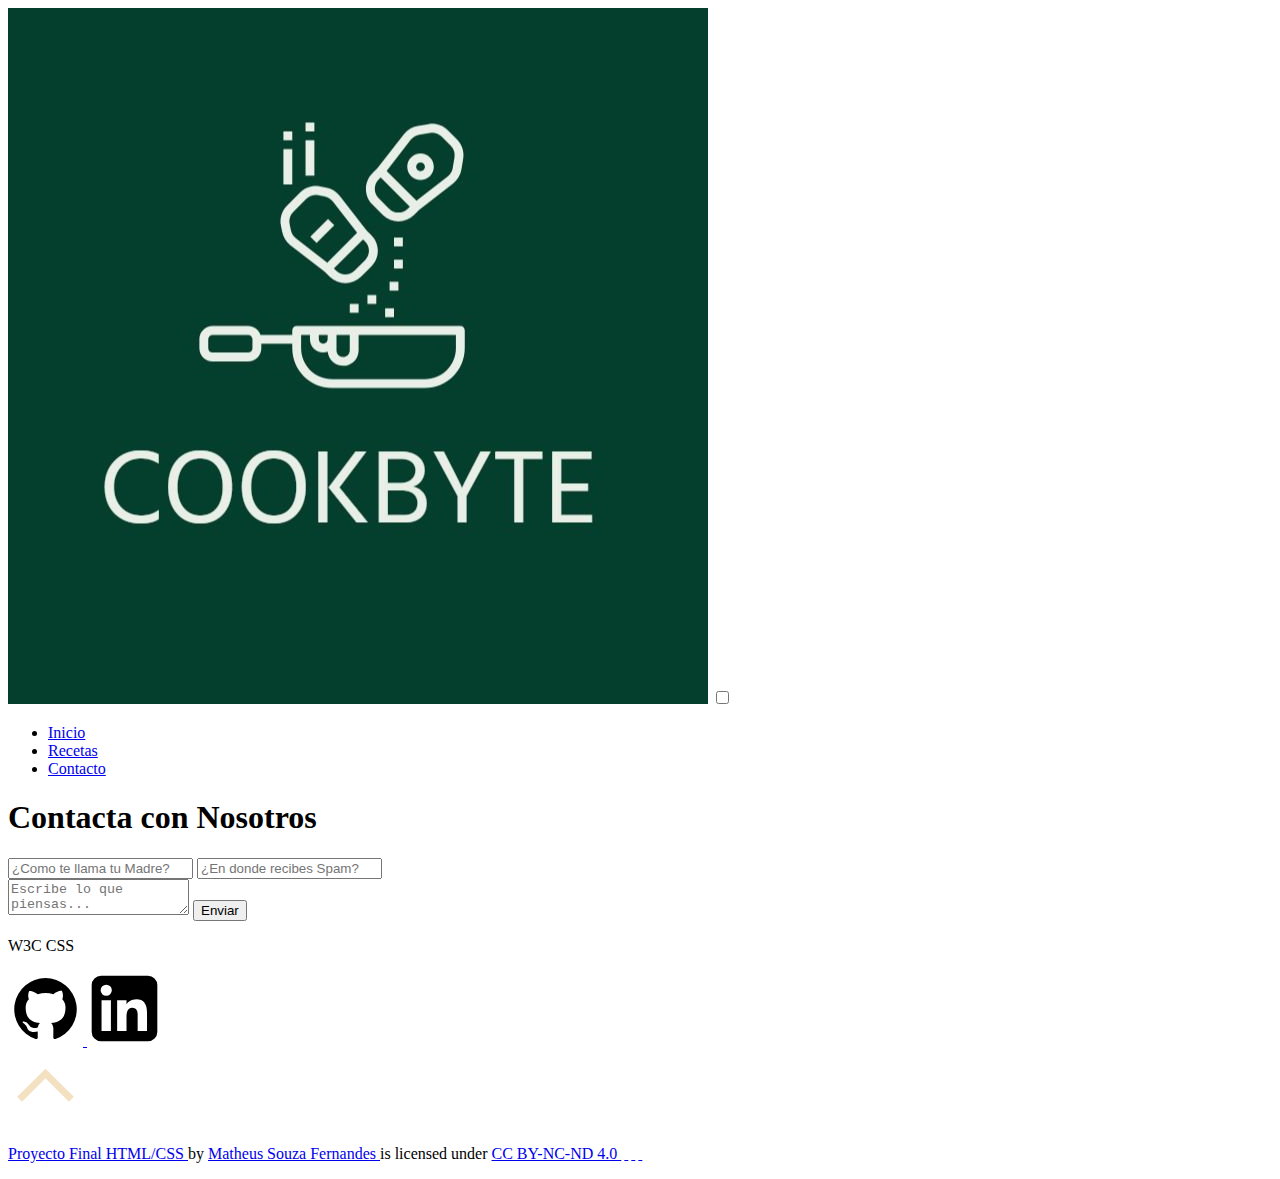
==== html/contacto.html @ 043acdbd "Pagina Contacto Añadida, Version Final del Proyecto" ====
<!DOCTYPE html>
<!-- by Matheus Souza -->

<html lang="es">
    <head>
        <title> CookByte - Contacto </title>

        <!-- Meta's -->
        <meta charset="UTF-8">
        <meta name="rating" content="General">
        <meta name="description" content="Cook, Recipes, Blog">
        <meta name="author" content="Matheus Souza Fernandes">
        <meta name="viewport" content="width=device-width, initial-scale=1">
        
        <!-- CSS -->
        <link rel="stylesheet" href="../CSS/FlexBox_Base.css">
        <link rel="stylesheet" href="../CSS/Header_Base.css">
        <link rel="stylesheet" href="../CSS/Footer_Base.css">
        <link rel="stylesheet" href="../CSS/Contacto_Estilo.css">

        <!-- Favicon Links -->
        <link rel="icon" type="image/png" href="../Imgs/Favicon/favicon-96x96.png" sizes="96x96"/>
        <link rel="icon" type="image/svg+xml" href="../Imgs/Favicon/favicon.svg"/>
        <link rel="shortcut icon" href="../Imgs/Favicon/favicon.ico"/>
        <link rel="apple-touch-icon" sizes="180x180" href="../Imgs/Favicon/apple-touch-icon.png"/>
        <meta name="apple-mobile-web-app-title" content="CookByte"/>
        <link rel="manifest" href="../Imgs/Favicon/site.webmanifest"/>
    </head>

    <body> 
        <header>
            <img class="img_logo" src="../Imgs/Logo.jpg" alt="Logo CookByte">

            <input id="Menu" type="checkbox">

            <nav>
                <label class="boton" for="Menu">
                    <span class="barra"></span>
                    <span class="barra"></span>
                    <span class="barra"></span>
                </label>

                <ul>
                    <li> <a href="index.html" target="_self"> Inicio </a> </li>
                    <li> <a href="recetas.html" target="_self"> Recetas </a> </li>
                    <li> <a href="contacto.html" target="_self"> Contacto </a>  </li>
                </ul>
            </nav>
        </header>
        
        <article>
            <h1> Contacta con Nosotros </h1>

            <form action="https://api.web3forms.com/submit" method="POST">
                <input type="hidden" name="access_key" value="f944085f-4fde-4c4b-8ce9-0fc5c10190d2">
                
                <div>
                    <input name="name" id="nombre" type="text" placeholder="¿Como te llama tu Madre?" pattern="[a-zA-Z]+" required>
                    <input name="email" id="correo" type="email" placeholder="¿En donde recibes Spam?" pattern="[a-z0-9]{1,20}[@][a-z0-9]{1,15}\.[a-z]{2,5}" required>
                </div>
                
                <textarea name="message" placeholder="Escribe lo que piensas..."></textarea>
                
                <!-- Honeypot Spam Protection -->
                <input type="checkbox" name="botcheck" class="hidden" style="display: none;">

                <button type="submit">Enviar</button>
            </form>
        </article>

        <footer>
            <div class="footer_linear">
                <!-- Certificación CSS W3C -->
                <p class="w3c"> W3C CSS </p>
                
                <!-- Iconos de Enlaces -->
                <div class="iconos"> 
                    <a href="https://github.com/MatheusSFDev/Proyecto-Final-HTML-CSS.git" hreflang="en" target="_blank">
                        <svg fill="#000000" width="75px" height="75px" viewBox="0 0 24 24" xmlns="http://www.w3.org/2000/svg" data-name="Layer 1">
                            <path d="M12,2.2467A10.00042,10.00042,0,0,0,8.83752,21.73419c.5.08752.6875-.21247.6875-.475,0-.23749-.01251-1.025-.01251-1.86249C7,19.85919,6.35,18.78423,6.15,18.22173A3.636,3.636,0,0,0,5.125,16.8092c-.35-.1875-.85-.65-.01251-.66248A2.00117,2.00117,0,0,1,6.65,17.17169a2.13742,2.13742,0,0,0,2.91248.825A2.10376,2.10376,0,0,1,10.2,16.65923c-2.225-.25-4.55-1.11254-4.55-4.9375a3.89187,3.89187,0,0,1,1.025-2.6875,3.59373,3.59373,0,0,1,.1-2.65s.83747-.26251,2.75,1.025a9.42747,9.42747,0,0,1,5,0c1.91248-1.3,2.75-1.025,2.75-1.025a3.59323,3.59323,0,0,1,.1,2.65,3.869,3.869,0,0,1,1.025,2.6875c0,3.83747-2.33752,4.6875-4.5625,4.9375a2.36814,2.36814,0,0,1,.675,1.85c0,1.33752-.01251,2.41248-.01251,2.75,0,.26251.1875.575.6875.475A10.0053,10.0053,0,0,0,12,2.2467Z"/>
                        </svg>
                    </a>
                    <a href="https://www.linkedin.com/in/matheus-souza-fernandes-6a7346347" hreflang="es" rel="author" target="_blank">
                        <svg width="75px" height="75px" viewBox="0 0 16 16" xmlns="http://www.w3.org/2000/svg">
                            <path fill-rule="evenodd" clip-rule="evenodd" d="M3 1a2 2 0 00-2 2v10a2 2 0 002 2h10a2 2 0 002-2V3a2 2 0 00-2-2H3zm1.102 4.297a1.195 1.195 0 100-2.39 1.195 1.195 0 000 2.39zm1 7.516V6.234h-2v6.579h2zM6.43 6.234h2v.881c.295-.462.943-1.084 2.148-1.084 1.438 0 2.219.953 2.219 2.766 0 .087.008.484.008.484v3.531h-2v-3.53c0-.485-.102-1.438-1.18-1.438-1.079 0-1.17 1.198-1.195 1.982v2.986h-2V6.234z" fill="#000000"/>
                        </svg>
                    </a>
                </div>

                <!-- Botón de Volver Arriba -->
                <a class="volver" href="#" hreflang="es" target="_self">
                    <svg fill="#F4E1C1" width="75px" height="75px" viewBox="0 -6 524 524" xmlns="http://www.w3.org/2000/svg" >
                        <title>Volver Arriba</title>
                        <path d="M460 321L426 355 262 192 98 355 64 321 262 125 460 321Z" />
                    </svg>
                </a>
            </div>

            <div class="cc">
                <!-- Creative Communs -->
                <p xmlns:cc="http://creativecommons.org/ns#" xmlns:dct="http://purl.org/dc/terms/">
                    <a property="dct:title" rel="cc:attributionURL" href="https://github.com/MatheusSFDev/Proyecto-Final-HTML-CSS.git">
                        Proyecto Final HTML/CSS
                    </a> 
                    by 
                    <a rel="cc:attributionURL dct:creator" property="cc:attributionName" href="https://github.com/MatheusSFDev">
                        Matheus Souza Fernandes
                    </a> 
                    is licensed under 
                    <a href="https://creativecommons.org/licenses/by-nc-nd/4.0/?ref=chooser-v1" target="_blank" rel="license noopener noreferrer" style="display:inline-block;">
                        CC BY-NC-ND 4.0
                        <img style="height:22px!important;margin-left:3px;vertical-align:text-bottom;" src="https://mirrors.creativecommons.org/presskit/icons/cc.svg?ref=chooser-v1" alt="">
                        <img style="height:22px!important;margin-left:3px;vertical-align:text-bottom;" src="https://mirrors.creativecommons.org/presskit/icons/by.svg?ref=chooser-v1" alt="">
                        <img style="height:22px!important;margin-left:3px;vertical-align:text-bottom;" src="https://mirrors.creativecommons.org/presskit/icons/nc.svg?ref=chooser-v1" alt="">
                        <img style="height:22px!important;margin-left:3px;vertical-align:text-bottom;" src="https://mirrors.creativecommons.org/presskit/icons/nd.svg?ref=chooser-v1" alt="">
                    </a>
                </p>
            </div>
        </footer>
    </body>
</html>
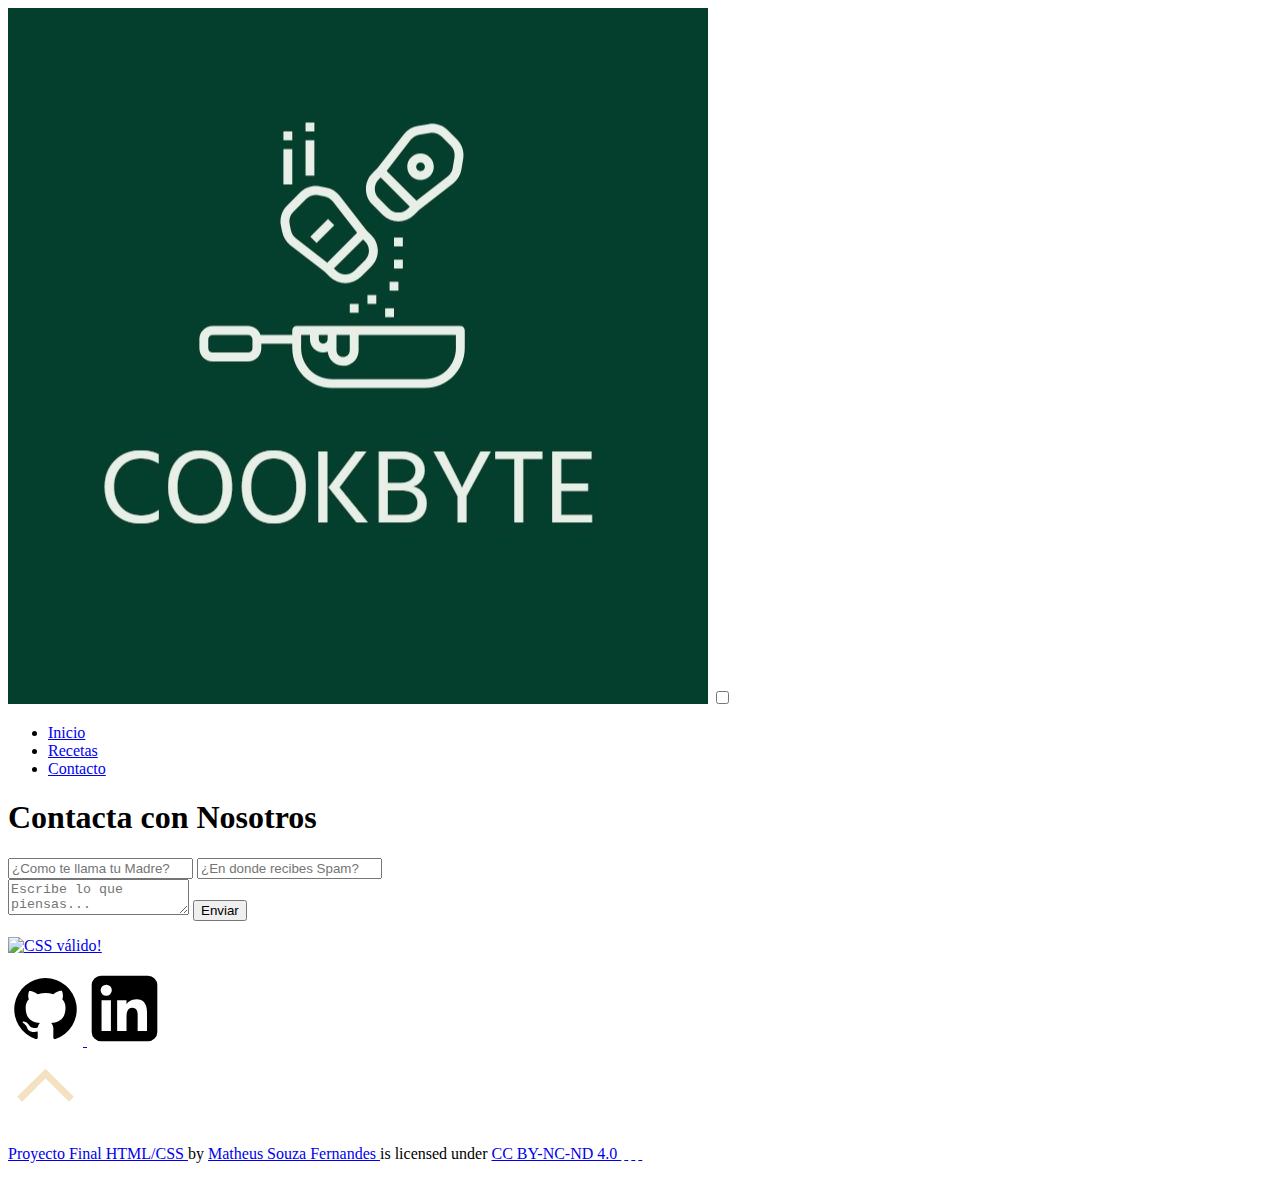
==== commit 46ab317f: "Version Final 1.0" ====
--- a/html/contacto.html
+++ b/html/contacto.html
@@ -71,7 +71,14 @@
         <footer>
             <div class="footer_linear">
                 <!-- Certificación CSS W3C -->
-                <p class="w3c"> W3C CSS </p>
+                <p>
+                    <a href="https://jigsaw.w3.org/css-validator/check/referer">
+                        <img style="border:0;width:88px;height:31px"
+                            src="https://jigsaw.w3.org/css-validator/images/vcss"
+                            alt="CSS válido!" />
+                    </a>
+                </p>
+                    
                 
                 <!-- Iconos de Enlaces -->
                 <div class="iconos"> 
